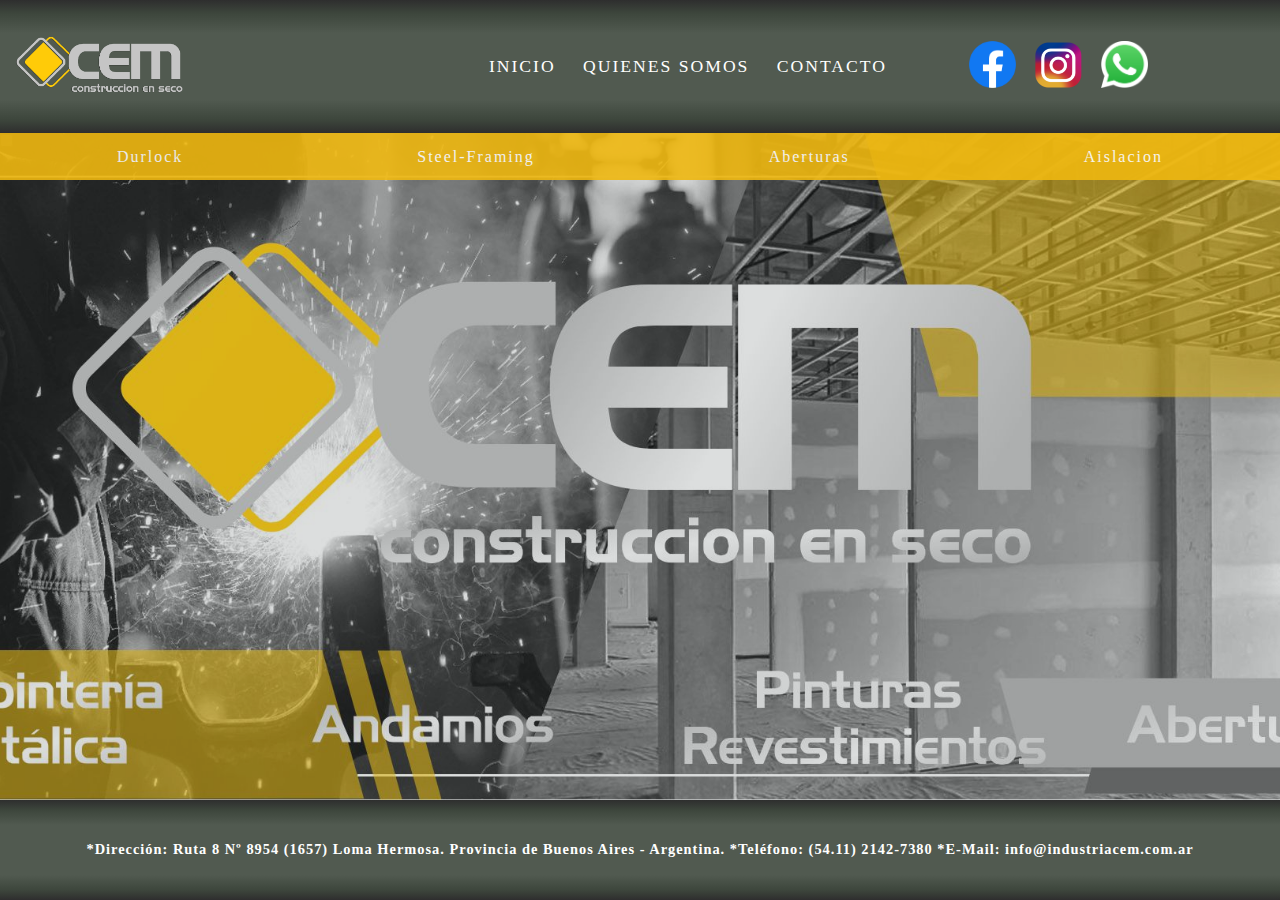
==== index.html @ 88b214f7 "Primer carga de archivos al repositorio" ====
<!DOCTYPE html>
<html>
	<head>
		<meta charset="utf-8">
		<title>Industria CEM</title>
		<link rel="stylesheet" type="text/css" href="css/estilo.css">
		<meta name="viewport" content="widht=device-width,initial-scale=1.0">
		<link href="https://fonts.googleapis.com/css2?family=Big+Shoulders+Inline+Text&display=swap" rel="stylesheet">
	</head>

	<body>
		<header>
			<div class="nav1">

				<div class="nav1__logo">
					<a href="index.html"><img src="images/cemlogo.png"></a>
				</div>

				<div class="nav1__botones1">
					<a href="index.html">INICIO</a>
					<a href="pages/quienes-somos.html">QUIENES SOMOS</a>
					<a href="pages/contacto.html">CONTACTO</a>
				</div>

				<div class="nav1__botones2">
					<a href="https://www.facebook.com/insdustriacem.srl" class="face"><img src="images/face.png"></a>
					<a href="https://www.instagram.com/industriacemsrl/" class="insta"><img src="images/insta.png"></a>
					<a href="https://www.instagram.com/industriacemsrl/" class="wsp"><img src="images/wasap.png"></a>
				</div>

			</div>
			<div class="nav-responsive">
				<div class="nav-responsive__logo">
					<a href="index.html"><img src="images/cemlogo.png" class="nav-responsive__logo"></a>
				</div>

				<div class="nav-responsive__icono">
					<label for="nav-responsive-checkbox">
						<img src="images/menu.png" alt="">
					</label>	
				</div>		
			</div>

		</header>

		<main>
			<div class="nav2">
					<a href="pages/durlock.html">Durlock</a>
					<a href="pages/steel-inicio.html">Steel-Framing</a>
					<a href="pages/aberturas.html">Aberturas</a>
					<a href="pages/aislacion.html">Aislacion</a>
			</div>
			<div class="img-1"></div>

			<input type="checkbox" class="nav-responsive__checkbox" id="nav-responsive-checkbox">
			<div class="nav-responsive2">
				<a href="index.html">INICIO</a>
				<a href="pages/quienes-somos.html">QUIENES SOMOS</a>
				<a href="pages/contacto.html">CONTACTO</a>
				<a href="https://www.facebook.com/insdustriacem.srl" class="face">FACEBOOK</a>
				<a href="https://www.instagram.com/industriacemsrl/" class="insta">INSTAGRAM</a>
				<a href="https://www.instagram.com/industriacemsrl/" class="wsp">WHATSAPP</a>
			</div>
		</main>

		<footer>
			<div class="datos">
				*Dirección: Ruta 8 Nº 8954 (1657) Loma Hermosa. Provincia de Buenos Aires - Argentina. 
				*Teléfono: (54.11) 2142-7380
				*E-Mail: info@industriacem.com.ar
			</div>
		</footer>
	</body>
</html>
---- css/estilo.css ----
*{
	margin: 0;
	padding: 0;
	box-sizing: border-box;
}

body{
	background-color: #515A5A;
	display: grid;
	height: 100vh;
	grid-template-rows: 0.4fr 2fr 0.3fr; 
	grid-template-areas: 
	"header"
	"main"
	"footer";
}

a{
	text-decoration:none;
}

.nav1{
	height:100%;
	background: rgb(46,46,46);
	background: linear-gradient(180deg, rgba(46,46,46,1) 0%, rgba(61,70,60,1) 10%, rgba(81,90,80,1) 25%, rgba(81,90,80,1) 75%, rgba(61,70,60,1) 90%, rgba(46,46,46,1) 100%);
	display: grid;
	grid-template-columns:1fr 1.5fr 1fr;
	align-items: center;
	grid-template-areas: 
	"logo botones iconos";
}

.nav1__logo img{
	grid-area: logo;
	width: 55%;
	transition: transform 0.8s;
}

.nav1__logo img:hover{
	transform: scale(1.1);
	filter: drop-shadow(0px 0px 1px #000);
}

.nav1__botones1{
	grid-area: botones;
	display: flex;
	flex-direction: row;
	justify-content: flex-end;
}

.nav1__botones1 a{
	color: white;
	font-size: 110%;
	font-family: calibri;
	margin-right: 5%;
	text-align: center;
	transition: transform 0.8s;
	letter-spacing: 2px;
}

.nav1 a:hover{
	transform: scale(1.1);
	color: #000;
	filter: drop-shadow(0px 0px 1px #000);
}

.nav1__botones2{
	grid-area: iconos;
	margin-left: 15%;
	justify-content: space-around;
}

.face img{
	width: 15%;
	margin-right: 5%;
	transition: transform 0.5s;
}

.insta img{
	width: 15%;
	margin-right: 5%;
	transition: transform 0.5s;
}

.wsp img{
	width: 15%;
	transition: transform 0.5s;
}

.nav1__botones2 img:hover{
	transform: scale(1.3);
	filter: drop-shadow(0px 0px 1px #000);
}

main{
	grid-template-areas: main;
	width: 100%;
	height: 100%;
	position: relative;
}

.nav2{
	position: absolute;
	z-index: 2;
	height: 7%;
	width: 100%;
	background-color: #efb810;
	align-items: center;
	display: flex; 
	justify-content: space-around;
	opacity: 0.9;
}

.nav2 a{
	color: white;
	font-size: 100%;
	font-family: calibri;
	display: inline-block;
	justify-content: space-between;
	align-content: space-around;
	transition: transform 0.7s;
	letter-spacing: 2px;
}

.nav2 a:hover{
	color: black;
	font-weight: 500;
	transform: scale(1.1);
	padding: 3px;
	border-radius: 10px;
}

.img-1{
	position: absolute;
	z-index: 1;
	width:100%;
	height: 100%;
	background-image: url("../images/fondo1.jpg");
	opacity: 0.8;
	background-repeat: no-repeat;
	background-position: center;
	background-size: cover;
}


footer{
	grid-template-areas: footer;
	width: 100%;
	background: rgb(46,46,46);
	background: linear-gradient(180deg, rgba(46,46,46,1) 0%, rgba(61,70,60,1) 10%, rgba(81,90,80,1) 25%, rgba(81,90,80,1) 75%, rgba(61,70,60,1) 90%, rgba(46,46,46,1) 100%);
}

.datos{
	height: 100%;
	font-size: 90%;
	font-family: calibri, cursive;
	font-weight: 900;
	color: white;
	letter-spacing: 1px;
	display: flex;
	justify-content:center;
	align-items: center;
	text-align: center;
	padding: 2%;
}

/*ESCRITORIO PRIMERO*/

@media only screen and (max-width: 2561px){
	.img-1{
		background-size: contain;
		background-repeat: repeat;
	}

	.nav-responsive, .nav-responsive2{
		display: none;
	}
}

@media only screen and (max-width: 1441px){
	.img-1{
		background-size: cover;
	}

	.nav-responsive, .nav-responsive2{
		display: none;
	}
}

@media only screen and (max-width: 769px){
	.img-1{
		width:100%;
		height: 100%;
		background-image: url("../images/fondo2.png");
		opacity: 0.9;
		background-repeat: no-repeat;
		background-position: center;
		background-size: cover;
	}

	.nav-responsive, .nav-responsive2{
		display: none;
	}
}

@media only screen and (max-width: 425px){

	body{
		background-color: #515A5A;
		display: grid;
		height: 100vh;
		grid-template-rows: 0.2fr 2fr 0.4fr; 
		grid-template-areas: 
		"nav-responsive"
		"main"
		"footer";
	}

	.nav1, .nav2{
		display: none;
	}

	.nav-responsive{
		height: 100%;
		grid-area: nav-responsive;
		background: rgb(46,46,46);
		background: linear-gradient(180deg, rgba(46,46,46,1) 0%, rgba(61,70,60,1) 10%, rgba(81,90,80,1) 25%, rgba(81,90,80,1) 75%, rgba(61,70,60,1) 90%, rgba(46,46,46,1) 100%);
		display: grid;
		grid-template-columns: 1fr 1fr;
		grid-template-areas: "logo icono";
		align-items: center;
		position: relative;
	}

	.nav-responsive__logo img{
		grid-area: logo;
		width: 60%;
		transition: transform 0.8s;
		display: flex;
		flex-direction: row;
		align-items: flex-end;
	}

	.nav-responsive__logo img:hover{
		transform: scale(1.1);
		filter: drop-shadow(0px 0px 1px #000);
	}

	.nav-responsive__icono img{
		grid-area: icono;
		width: 15%;
		float: right;
		margin-right: 10%;
		border-radius: 10px;
	}

	main{
		position: relative;
	}

	.img-1{
		position: absolute;
		z-index: 1;
		background-image: url("../images/10.jpg");
		background-size: contain;
		background-position: center;
		padding-top: 5%;
	}

	.nav-responsive__checkbox{
		display: none;
	}

	.nav-responsive2{
		height: 60%;
		width: 100%;
		position: absolute;
		z-index: 5;
		transition: 0.8s;
		transform: translateX(-100%);
		background-color: black;
		opacity: 0.8;
		display: flex;
		flex-direction: column;
		align-items: flex-start;
		padding-left: 2%;
	}

	.nav-responsive2 a{
		text-decoration: none;
		color: white;
		font-weight: 400;
		font-family: calibri;
		letter-spacing: 2px;
		padding: 4% 0% 0% 1%;
	}
	.nav-responsive2 a:hover{
		border-bottom: 1px solid white;
		transform: scale(1.1);

	}

	.nav-responsive__checkbox:checked + .nav-responsive2{/*EL + FUNCIONA SOLO SI LA SEGUNDA CAJA
		VA A CONTINUACION DE LA PRIMERA EN EL HTML*/
		transform: translateX(0%);
	}
}
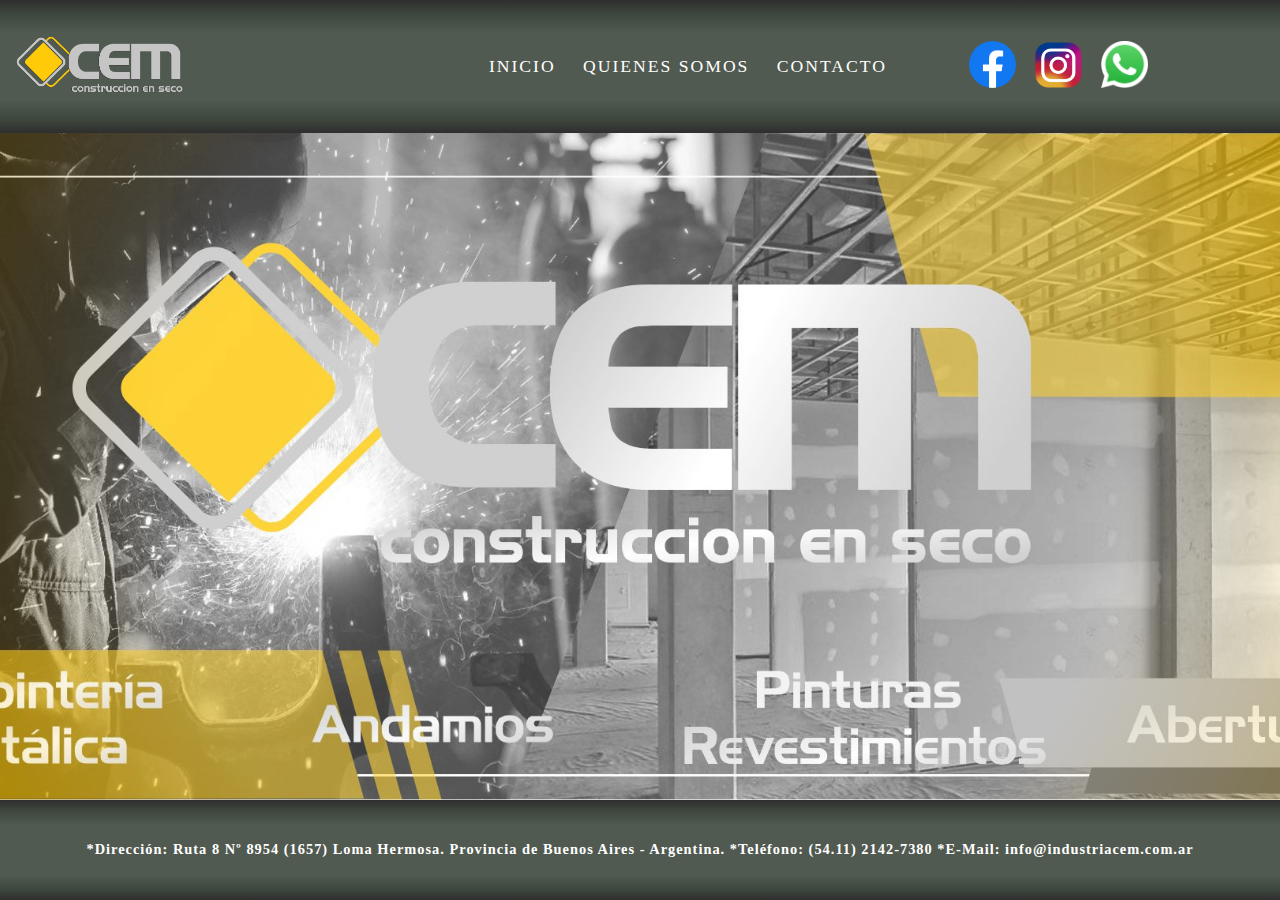
==== commit d697c716: "Se unifico todo los .css en un solo .css y se termino la pagina de contacto" ====
--- a/index.html
+++ b/index.html
@@ -23,9 +23,9 @@
 				</div>
 
 				<div class="nav1__botones2">
-					<a href="https://www.facebook.com/insdustriacem.srl" class="face"><img src="images/face.png"></a>
-					<a href="https://www.instagram.com/industriacemsrl/" class="insta"><img src="images/insta.png"></a>
-					<a href="https://www.instagram.com/industriacemsrl/" class="wsp"><img src="images/wasap.png"></a>
+					<a href="https://www.facebook.com/insdustriacem.srl" target="_BLANK" class="face"><img src="images/face.png"></a>
+					<a href="https://www.instagram.com/industriacemsrl/" target="_BLANK" class="insta"><img src="images/insta.png"></a>
+					<a href="https://www.instagram.com/industriacemsrl/" target="_BLANK" class="wsp"><img src="images/wasap.png"></a>
 				</div>
 
 			</div>
@@ -44,12 +44,6 @@
 		</header>
 
 		<main>
-			<div class="nav2">
-					<a href="pages/durlock.html">Durlock</a>
-					<a href="pages/steel-inicio.html">Steel-Framing</a>
-					<a href="pages/aberturas.html">Aberturas</a>
-					<a href="pages/aislacion.html">Aislacion</a>
-			</div>
 			<div class="img-1"></div>
 
 			<input type="checkbox" class="nav-responsive__checkbox" id="nav-responsive-checkbox">
@@ -57,9 +51,9 @@
 				<a href="index.html">INICIO</a>
 				<a href="pages/quienes-somos.html">QUIENES SOMOS</a>
 				<a href="pages/contacto.html">CONTACTO</a>
-				<a href="https://www.facebook.com/insdustriacem.srl" class="face">FACEBOOK</a>
-				<a href="https://www.instagram.com/industriacemsrl/" class="insta">INSTAGRAM</a>
-				<a href="https://www.instagram.com/industriacemsrl/" class="wsp">WHATSAPP</a>
+				<a href="https://www.facebook.com/insdustriacem.srl" target="_BLANK" class="face">FACEBOOK</a>
+				<a href="https://www.instagram.com/industriacemsrl/" target="_BLANK" class="insta">INSTAGRAM</a>
+				<a href="https://www.instagram.com/industriacemsrl/" target="_BLANK" class="wsp">WHATSAPP</a>
 			</div>
 		</main>
 
--- a/css/estilo.css
+++ b/css/estilo.css
@@ -97,37 +97,8 @@
 	width: 100%;
 	height: 100%;
 	position: relative;
-}
-
-.nav2{
-	position: absolute;
-	z-index: 2;
-	height: 7%;
-	width: 100%;
-	background-color: #efb810;
-	align-items: center;
-	display: flex; 
-	justify-content: space-around;
-	opacity: 0.9;
-}
-
-.nav2 a{
-	color: white;
-	font-size: 100%;
-	font-family: calibri;
-	display: inline-block;
-	justify-content: space-between;
-	align-content: space-around;
-	transition: transform 0.7s;
-	letter-spacing: 2px;
-}
-
-.nav2 a:hover{
-	color: black;
-	font-weight: 500;
-	transform: scale(1.1);
-	padding: 3px;
-	border-radius: 10px;
+	background: rgb(255,255,255);
+	background: radial-gradient(circle, rgba(255,255,255,1) 0%, rgba(250,250,250,1) 67%, rgba(239,184,16,1) 100%);
 }
 
 .img-1{
@@ -142,6 +113,130 @@
 	background-size: cover;
 }
 
+.img-quienes-somos{
+	width:100%;
+	height: 100%;
+	background-image: url("../images/ondo2.jpg");
+	opacity: 0.9;
+	background-repeat: no-repeat;
+	background-position: center;
+	background-size: cover;
+	display: flex;
+	flex-direction: row;
+	justify-content: center;
+	align-items: center;
+}
+
+.texto-quienes-somos{
+	width:90%;
+	height: 70%;
+	background-color: white;
+	opacity: 0.8;
+	position: absolute;
+	border: 5px solid black;
+	padding: 2%;
+	z-index: 10;
+	text-align: center;
+	justify-content: center;
+	overflow: scroll;
+	border-radius: 10px;
+}
+
+.texto-quienes-somos p{
+	letter-spacing: 1px;
+	font-size: 160%;
+	font-weight: 900;
+	font-family: calibri;
+}
+
+.menu-contacto{
+	width: 100%;
+	height: 100%;
+	background: rgb(255,255,255);
+	background: radial-gradient(circle, rgba(255,255,255,1) 0%, rgba(250,250,250,1) 67%, rgba(239,184,16,1) 100%);
+	display: grid;
+	grid-template-columns:1fr 1fr;
+	grid-template-areas: 
+	"mapa formulario";
+}
+
+.img-mapa{
+	display: flex;
+	flex-direction: column;
+	justify-content: center;
+	align-items: center;
+}
+.img-mapa a{
+	width: 80%;
+	height: 70%;
+}
+
+.mapa img{
+	grid-area: mapa;
+	width: 100%;
+	height: 100%;
+	box-shadow: 20px 20px 20px 0 #A6ACAF;
+	border-radius: 20px;
+	transition: all 1s;
+}
+
+.mapa img:hover{
+	transform: scale(1.1);
+}
+
+.form{
+	grid-area: formulario;
+	width: 100%;
+	height: 100%;
+	display: flex;
+	flex-direction: column;
+	align-items: center;
+	justify-content: center;
+}
+
+.form__section1{
+	height: 10%;
+	width: 50%;
+}
+
+.form__section2{
+	height: 30%;
+	width: 50%;
+	padding-top:3%;
+	padding-bottom: 3%;
+}
+
+.form textarea{
+	height: 100%;	
+}
+
+.form__input{
+	width: 100%;
+	margin: 2%;
+	padding: 2%;
+	border: none;
+	border-bottom: 3px solid grey;
+	background-color: transparent;
+	color:black;
+}
+
+.form__input:focus{
+	background-color: lightgrey;
+	outline: none;
+	border-bottom: 3px solid #efb810;
+}
+
+.form input[type="submit"]{
+	font-family: calibiri 3px;
+	background-color: #A6ACAF;
+	border-bottom:none;
+}
+
+.form input[type="submit"]:hover{
+	font-family: calibiri 3px;
+	background-color: lightgrey;
+	border-bottom:none;
+}
 
 footer{
 	grid-template-areas: footer;
@@ -175,6 +270,10 @@
 	.nav-responsive, .nav-responsive2{
 		display: none;
 	}
+
+	.nav-responsive__checkbox{
+		display: none;
+	}
 }
 
 @media only screen and (max-width: 1441px){
@@ -183,6 +282,10 @@
 	}
 
 	.nav-responsive, .nav-responsive2{
+		display: none;
+	}
+
+	.nav-responsive__checkbox{
 		display: none;
 	}
 }
@@ -199,6 +302,52 @@
 	}
 
 	.nav-responsive, .nav-responsive2{
+		display: none;
+	}
+
+	.img-quienes-somos{
+		width:100%;
+		height: 100%;
+		background-image: url("../images/fondo2.png");
+		opacity: 0.9;
+		background-repeat: no-repeat;
+		background-position: center;
+		background-size: cover;
+	}
+	.texto-quienes-somos p{
+		letter-spacing: 1px;
+		font-size: 120%;
+		font-weight: 900;
+		font-family: calibri;
+	}
+
+	.menu-contacto{
+		width: 100%;
+		height: 100%;
+		display: grid;
+		grid-template-rows:50% 50%;
+		grid-template-columns: 100%;
+		grid-template-areas: 
+		"mapa" 
+		"formulario";
+	}
+
+	.img-mapa a{
+		width: 30%;
+		height: 80%;
+	}
+
+	.form__section1{
+		height: 20%;
+		width: 50%;
+	}
+
+	.form__section2{
+		height: 40%;
+		width: 50%;
+	}
+
+	.nav-responsive__checkbox{
 		display: none;
 	}
 }
@@ -267,15 +416,58 @@
 		padding-top: 5%;
 	}
 
+	.img-quienes-somos{
+		position: absolute;
+		z-index: 1;
+		background-image: url("../images/10.jpg");
+		background-size: contain;
+		background-position: center;
+		padding-top: 5%;
+	}
+
+	.texto-quienes-somos p{
+		letter-spacing: 1px;
+		font-size: 100%;
+		font-weight: 900;
+		font-family: calibri;
+	}
+
+	.menu-contacto{
+		z-index: 9;
+		position: absolute;
+		display: grid;
+		grid-template-rows:50% 50%;
+		grid-template-columns: 100%;
+		grid-template-areas: 
+		"mapa" 
+		"formulario";
+	}
+
+	.img-mapa a{
+		width: 50%;
+		height: 80%;
+	}
+
+	.form__section1{
+		height: 25%;
+		width: 50%;
+	}
+
+	.form__section2{
+		height: 45%;
+		width: 50%;
+	}
+
+
 	.nav-responsive__checkbox{
 		display: none;
 	}
 
 	.nav-responsive2{
-		height: 60%;
+		height: 68%;
 		width: 100%;
+		z-index: 10;
 		position: absolute;
-		z-index: 5;
 		transition: 0.8s;
 		transform: translateX(-100%);
 		background-color: black;
@@ -283,6 +475,7 @@
 		display: flex;
 		flex-direction: column;
 		align-items: flex-start;
+		justify-content: flex-start;
 		padding-left: 2%;
 	}
 
@@ -294,10 +487,10 @@
 		letter-spacing: 2px;
 		padding: 4% 0% 0% 1%;
 	}
+
 	.nav-responsive2 a:hover{
 		border-bottom: 1px solid white;
 		transform: scale(1.1);
-
 	}
 
 	.nav-responsive__checkbox:checked + .nav-responsive2{/*EL + FUNCIONA SOLO SI LA SEGUNDA CAJA
